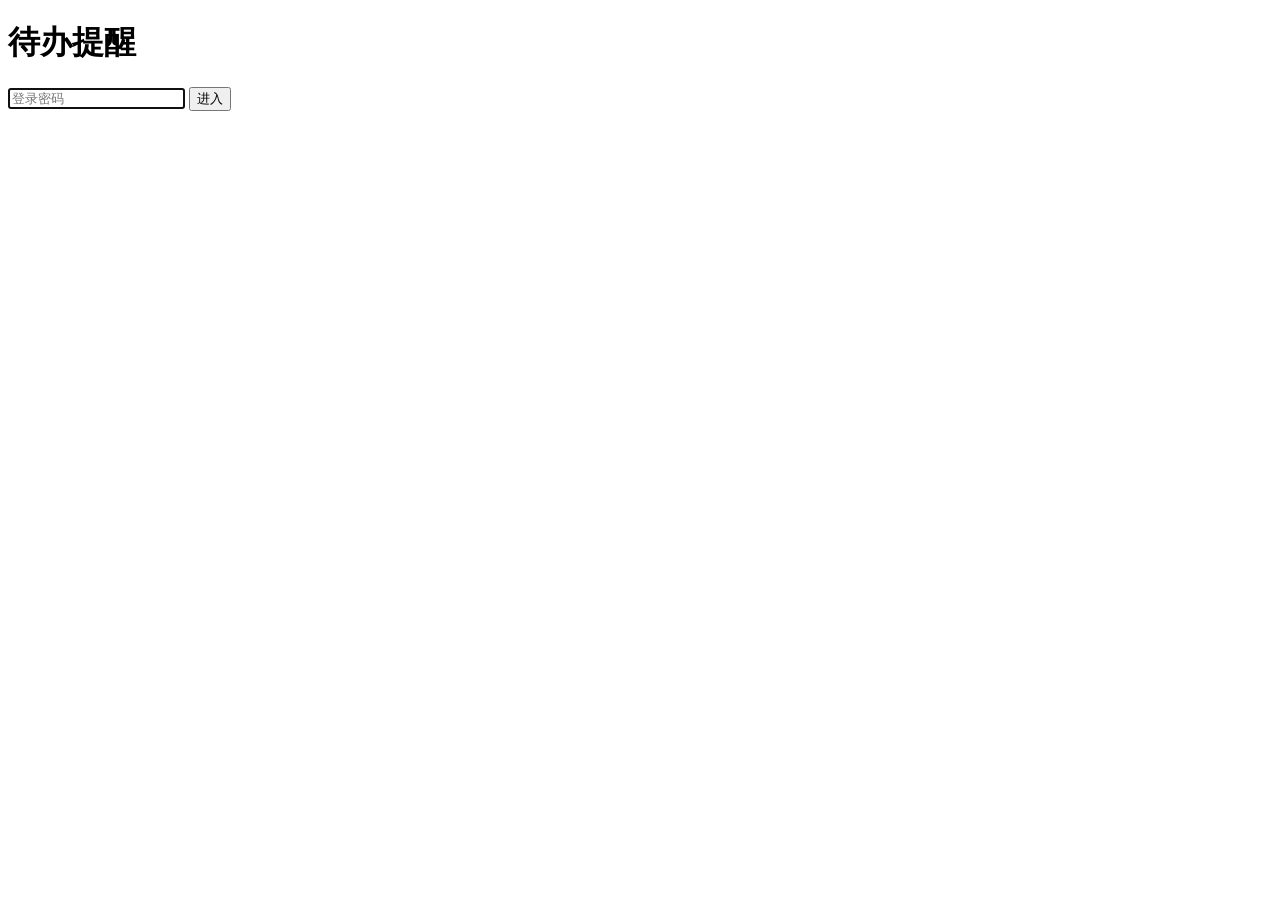
==== server/static/login.html @ 32e94cec "todo reminder deploy snapshot" ====
<!DOCTYPE html>
<html lang="zh">
<head>
  <meta charset="utf-8">
  <meta name="viewport" content="width=device-width, initial-scale=1">
  <title>登录 · 待办提醒</title>
  <link rel="stylesheet" href="/static/style.css">
</head>
<body>
  <div class="login-box">
    <h1>待办提醒</h1>
    <input id="pw" type="password" placeholder="登录密码" autofocus>
    <button id="btn">进入</button>
    <p id="err" class="err"></p>
  </div>
  <script>
    async function login() {
      const pw = document.getElementById('pw').value;
      const r = await fetch('/login', {
        method: 'POST', headers: {'Content-Type': 'application/json'},
        body: JSON.stringify({password: pw})
      });
      if (r.ok) { location.href = '/'; }
      else { document.getElementById('err').textContent = '密码错误'; }
    }
    document.getElementById('btn').onclick = login;
    document.getElementById('pw').addEventListener('keydown', e => { if (e.key === 'Enter') login(); });
  </script>
</body>
</html>
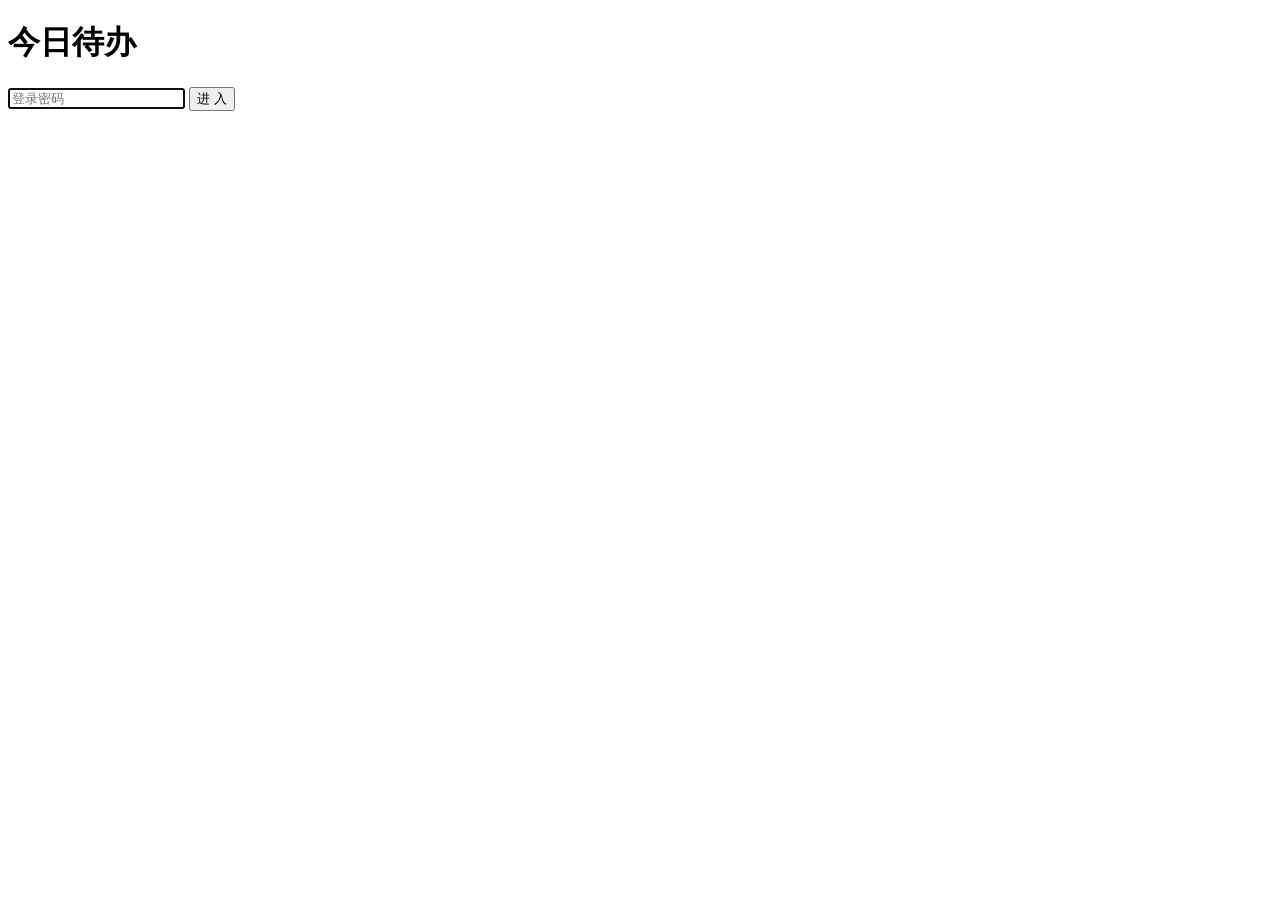
==== commit 7072d0c6: "feat: 网页改极简排版风(全中文)" ====
--- a/server/static/login.html
+++ b/server/static/login.html
@@ -3,22 +3,22 @@
 <head>
   <meta charset="utf-8">
   <meta name="viewport" content="width=device-width, initial-scale=1">
-  <title>登录 · 待办提醒</title>
+  <title>今日待办</title>
   <link rel="stylesheet" href="/static/style.css">
 </head>
 <body>
-  <div class="login-box">
-    <h1>待办提醒</h1>
-    <input id="pw" type="password" placeholder="登录密码" autofocus>
-    <button id="btn">进入</button>
-    <p id="err" class="err"></p>
+  <div class="login">
+    <h1>今日待办</h1>
+    <input id="pw" type="password" placeholder="登录密码" autofocus autocomplete="current-password">
+    <button class="enter" id="btn">进 入</button>
+    <p class="err" id="err"></p>
   </div>
   <script>
     async function login() {
       const pw = document.getElementById('pw').value;
       const r = await fetch('/login', {
-        method: 'POST', headers: {'Content-Type': 'application/json'},
-        body: JSON.stringify({password: pw})
+        method: 'POST', headers: { 'Content-Type': 'application/json' },
+        body: JSON.stringify({ password: pw })
       });
       if (r.ok) { location.href = '/'; }
       else { document.getElementById('err').textContent = '密码错误'; }
